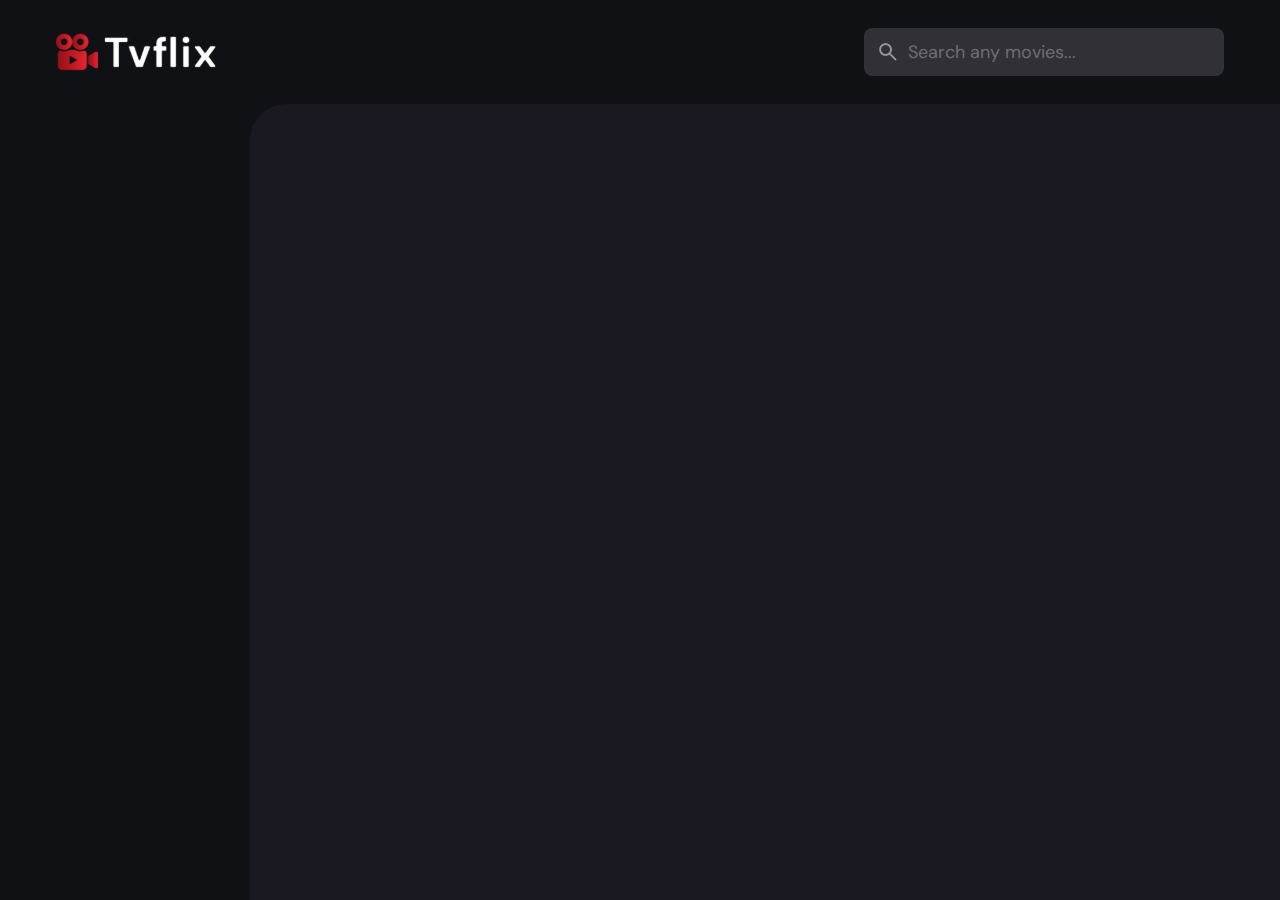
==== detail.html @ aa28fb90 "Upload" ====
<!DOCTYPE html>
<html lang="en">
  <head>
    <meta charset="UTF-8" />
    <meta name="viewport" content="width=device-width, initial-scale=1.0" />

    <!-- Primary meta tags -->
    <meta
      name="description"
      content="Tvflix is a popular movie app made by Naufal Fiqri."
    />

    <!-- favicon -->
    <link rel="shortcut icon" href="./favicon.svg" type="image/svg+xml" />

    <!-- google font link -->
    <link rel="preconnect" href="https://fonts.googleapis.com" />
    <link rel="preconnect" href="https://fonts.gstatic.com" crossorigin />
    <link
      href="https://fonts.googleapis.com/css2?family=DM+Sans:wght@400;700&display=swap"
      rel="stylesheet"
    />

    <!-- custom css link -->
    <link rel="stylesheet" href="./assets/css/style.css" />

    <!-- custom js link -->
    <script src="./assets/js/global.js" defer></script>
    <script src="./assets/js/detail.js" type="module"></script>
  </head>

  <body>
    <!-- #HEADER -->
    <header class="header">
      <a href="./index.html" class="logo">
        <img
          src="./assets/images/logo.svg"
          width="140"
          height="32"
          alt="Tvflix home"
        />
      </a>

      <div class="search-box" search-box>
        <div class="search-wrapper" search-wrapper>
          <input
            type="text"
            name="search"
            aria-label="search movies"
            placeholder="Search any movies..."
            autocomplete="off"
            class="search-field"
            search-field
          />
          <img
            src="./assets/images/search.png"
            width="24"
            height="24"
            alt="search"
            class="leading-icon"
          />
        </div>

        <button class="search-btn" search-toggler>
          <img
            src="./assets/images/close.png"
            width="24"
            height="24"
            alt="close search box"
          />
        </button>
      </div>

      <div class="search-btn" search-toggler menu-close>
        <img
          src="./assets/images/search.png"
          width="24"
          height="24"
          alt="open search box"
        />
      </div>

      <button class="menu-btn" menu-btn menu-toggler>
        <img
          src="./assets/images/menu.png"
          width="24"
          height="24"
          alt="open menu"
          class="menu"
        />
        <img
          src="./assets/images/menu-close.png"
          width="24"
          height="24"
          alt="close menu"
          class="close"
        />
      </button>
    </header>
    <main>
      <!-- #SIDEBAR -->
      <nav class="sidebar" sidebar></nav>
      <div class="overlay" overlay menu-toggler></div>

      <article class="container" page-content></article>
    </main>
  </body>
</html>
---- assets/css/style.css ----
/*-----------------------------------*\
  #CUSTOM PROPERTY
\*-----------------------------------*/

:root {
  /* colours */
  --background: #0f1115;
  --banner-background: #313036;
  --white-alpha-20: #ffffff33;
  --on-background: #e5eeff;
  --on-surface: #eae5ff;
  --on-surface-variant: #6f6f71;
  --primary: #db0028;
  --primary-variant: #d82c4b;
  --rating-color: #fab700;
  --surface: #1a1820;
  --text-color: #959499;
  --white: #ffffff;

  /* gradient colors */
  --banner-overlay: 90deg, rgb(15, 17, 21) 0%, rgba(15, 17, 21, 0.5) 100%;
  --bottom-overlay: 180deg, rgba(26, 24, 32, 0), rgb(26, 24, 32);

  /* TYPOGRAPHY */

  /* font family */
  --ff-dm-sans: "DM Sans", sans-serif;

  /* font size */
  --fs-heading: 4rem;
  --fs-title-lg: 2.6rem;
  --fs-title: 2rem;
  --fs-body: 1.8rem;
  --fs-button: 1.5rem;
  --fs-label: 1.4rem;

  /* font weight */
  --weight-bold: 700;

  /* shadow */
  --shadow-1: 0 1px 4px rgba(0, 0, 0, 0.75);
  --shadow-2: 0 2px 4px rgba(220, 53, 69, 0.3);

  /* border radius */
  --radius-4: 4px;
  --radius-8: 8px;
  --radius-16: 16px;
  --radius-24: 24px;
  --radius-36: 36px;

  /* transition */
  --transition-short: 250ms ease;
  --transition-long: 500ms ease;
}

/*-----------------------------------*\
  #RESET
\*-----------------------------------*/

*,
*::before,
*::after {
  margin: 0;
  padding: 0;
  box-sizing: border-box;
}

li {
  list-style: none;
}

a,
img,
span,
iframe,
button {
  display: block;
}

a {
  color: inherit;
  text-decoration: none;
}

img {
  height: auto;
}

input,
button {
  background: none;
  border: none;
  font: inherit;
  color: inherit;
}

input {
  width: 100%;
}

button {
  text-align: left;
  cursor: pointer;
}

html {
  font-family: var(--ff-dm-sans);
  font-size: 10px;
  scroll-behavior: smooth;
}

body {
  background-color: var(--background);
  color: var(--on-background);
  font-size: var(--fs-body);
  line-height: 1.5;
}

:focus-visible {
  outline-color: var(--primary-variant);
}

::-webkit-scrollbar {
  width: 8px;
  height: 8px;
}

::-webkit-scrollbar-thumb {
  background-color: var(--banner-background);
  border-radius: var(--radius-8);
}

/*-----------------------------------*\
  #REUSED STYLE
\*-----------------------------------*/

.search-wrapper::before,
.load-more::before {
  content: "";
  width: 20px;
  height: 20px;
  border: 3px solid var(--white);
  border-radius: var(--radius-24);
  border-inline-end-color: transparent;
  animation: loading 500ms linear infinite;
  display: none;
}

.search-wrapper::before {
  position: absolute;
  top: 14px;
  right: 12px;
}

.search-wrapper.searching::before {
  display: block;
}

.load-more {
  background-color: var(--primary-variant);
  margin-inline: auto;
  margin-block: 36px 60px;
}

.load-more:is(:hover, :focus-visible) {
  --primary-variant: hsla(350, 67%, 39%, 1);
}

.load-more.loading::before {
  display: block;
}

.favorite-button{
  color: red;
}

@keyframes loading {
  0% {
    transform: rotate(0);
  }
  100% {
    transform: rotate(1turn);
  }
}

.heading,
.title-large,
.title {
  font-weight: var(--weight-bold);
  letter-spacing: 0.5px;
}

.title {
  font-size: var(--fs-title);
}

.heading {
  color: var(--white);
  font-size: var(--fs-heading);
  line-height: 1.2;
}

.title-large {
  font-size: var(--fs-title-lg);
}

.img-cover {
  width: 100%;
  height: 100%;
  object-fit: cover;
}

.meta-list {
  display: flex;
  flex-wrap: wrap;
  justify-content: flex-start;
  align-items: center;
  gap: 12px;
}

.meta-item {
  display: flex;
  align-items: center;
  gap: 4px;
}

.btn {
  color: var(--white);
  font-size: var(--fs-button);
  font-weight: var(--weight-bold);
  max-width: max-content;
  display: flex;
  align-items: center;
  gap: 12px;
  padding-block: 12px;
  padding-inline: 20px 24px;
  border-radius: var(--radius-8);
  transition: var(--transition-short);
}

.card-badge {
  background-color: var(--banner-background);
  color: var(--white);
  font-size: var(--fs-label);
  font-weight: var(--weight-bold);
  padding-inline: 6px;
  border-radius: var(--radius-4);
}

.poster-box {
  background-image: url("../images/poster-bg-icon.png");
  aspect-ratio: 2 / 3;
}

.poster-box,
.video-card {
  background-repeat: no-repeat;
  background-size: 50px;
  background-position: center;
  background-color: var(--banner-background);
  border-radius: var(--radius-16);
  overflow: hidden;
}

.title-wrapper {
  margin-block-end: 24px;
}

.slider-list {
  margin-inline: -20px;
  overflow-x: overlay;
  padding-block-end: 16px;
  margin-block-end: -16px;
}

.slider-list::-webkit-scrollbar-thumb {
  background-color: transparent;
}

.slider-list:is(:hover, :focus-within)::-webkit-scrollbar-thumb {
  background-color: var(--banner-background);
}

.slider-list::-webkit-scrollbar-button {
  width: 20px;
}

.slider-list .slider-inner {
  position: relative;
  display: flex;
  gap: 16px;
}

.slider-list .slider-inner::before,
.slider-list .slider-inner::after {
  content: "";
  min-width: 4px;
}

/* .container::after, */
.search-modal::after {
  content: "";
  position: fixed;
  bottom: 0;
  left: 0;
  width: 100%;
  height: 150px;
  background-image: linear-gradient(var(--bottom-overlay));
  z-index: 1;
  pointer-events: none;
}

/*-----------------------------------*\
  #HEADER
\*-----------------------------------*/

.header {
  position: relative;
  padding-block: 24px;
  padding-inline: 16px;
  display: flex;
  justify-content: space-between;
  align-items: center;
  gap: 8px;
}

.header .logo {
  margin-inline-end: auto;
}

.search-btn,
.menu-btn {
  padding: 12px;
}

.search-btn {
  background-color: var(--banner-background);
  border-radius: var(--radius-8);
}

.search-btn img {
  opacity: 0.5;
  transition: var(--transition-short);
}

.search-btn:is(:hover, :focus-visible) img {
  opacity: 1;
}

.menu-btn.active .menu,
.menu-btn .close {
  display: none;
}

.menu-btn .menu,
.menu-btn.active .close {
  display: block;
}

.search-box {
  position: absolute;
  top: 0;
  left: 0;
  width: 100%;
  height: 100%;
  background-color: var(--background);
  padding: 24px 16px;
  align-items: center;
  gap: 8px;
  z-index: 1;
  display: none;
}

.search-box.active {
  display: flex;
}

.search-wrapper {
  position: relative;
  flex-grow: 1;
}

.search-field {
  background-color: var(--banner-background);
  height: 48px;
  line-height: 48px;
  padding-inline: 44px 16px;
  outline: none;
  border-radius: var(--radius-8);
  transition: var(--transition-short);
}

.search-field::placeholder {
  color: var(--on-surface-variant);
}

.search-field:hover {
  box-shadow: 0 0 0 2px var(--on-surface-variant);
}

.search-field:focus {
  box-shadow: 0 0 0 2px var(--on-surface);
  padding-inline-start: 16px;
}

.search-wrapper .leading-icon {
  position: absolute;
  top: 50%;
  transform: translateY(-50%);
  left: 12px;
  opacity: 0.5;
  transition: var(--transition-short);
}

.search-wrapper:focus-within .leading-icon {
  opacity: 0;
}

.separator {
  width: 4px;
  height: 4px;
  background-color: var(--white-alpha-20);
  border-radius: var(--radius-8);
}

.video-card {
  background-image: url("../images/video-bg-icon.png");
  aspect-ratio: 16 / 9;
  flex-shrink: 0;
  max-width: 500px;
  width: calc(100% - 40px);
}

/*-----------------------------------*\
  #SIDEBAR
\*-----------------------------------*/

.sidebar {
  position: absolute;
  background-color: var(--background);
  top: 96px;
  bottom: 0;
  left: -340px;
  max-width: 340px;
  width: 100%;
  border-block-start: 1px solid var(--banner-background);
  overflow-y: overlay;
  z-index: 4;
  visibility: hidden;
  transition: var(--transition-long);
}

.sidebar.active {
  transform: translateX(340px);
  visibility: visible;
}

.sidebar-inner {
  display: grid;
  gap: 20px;
  padding-block: 36px;
}

.sidebar::-webkit-scrollbar-thumb {
  background-color: transparent;
}

.sidebar:is(:hover, :focus-within)::-webkit-scrollbar-thumb {
  background-color: var(--banner-background);
}

.sidebar::-webkit-scrollbar-button {
  height: 16px;
}

.sidebar-list,
.sidebar-footer {
  padding-inline: 36px;
}

.sidebar-link {
  color: var(--on-surface-variant);
  transition: var(--transition-short);
}

.sidebar-link:is(:hover, :focus-visible) {
  color: var(--on-background);
}

.sidebar-list {
  display: grid;
  gap: 8px;
}

.sidebar-list .title {
  margin-block-end: 8px;
}

.sidebar-footer {
  border-block-start: 1px solid var(--banner-background);
  padding-block-start: 28px;
  margin-block-start: 16px;
}

.copyright {
  color: var(--on-surface-variant);
  margin-block-end: 20px;
}

.copyright a {
  display: inline-block;
}

.overlay {
  position: fixed;
  top: 96px;
  left: 0;
  bottom: 0;
  width: 100%;
  background: var(--background);
  opacity: 0;
  pointer-events: none;
  transition: var(--transition-short);
  z-index: 3;
}

.overlay.active {
  opacity: 0.5;
  pointer-events: all;
}

/*-----------------------------------*\
  #HOMEPAGE
\*-----------------------------------*/

.container {
  position: relative;
  background-color: var(--surface);
  color: var(--on-surface);
  padding: 24px 20px 48px;
  height: calc(100vh - 96px);
  overflow-y: overlay;
  z-index: 1;
}

/* BANNER */

.banner {
  position: relative;
  height: 700px;
  border-radius: var(--radius-24);
  overflow: hidden;
}

.banner-slider .slider-item {
  position: absolute;
  top: 0;
  left: 120%;
  width: 100%;
  height: 100%;
  background-color: var(--banner-background);
  opacity: 0;
  visibility: hidden;
  transition: opacity var(--transition-long);
}

.banner-slider .slider-item::before {
  content: "";
  position: absolute;
  inset: 0;
  background-image: linear-gradient(var(--banner-overlay));
}

.banner-slider .active {
  left: 0;
  opacity: 1;
  visibility: visible;
}

.banner-content {
  position: absolute;
  left: 24px;
  right: 24px;
  bottom: 206px;
  z-index: 1;
  color: var(--text-color);
}

.banner :is(.heading, .banner-text) {
  display: -webkit-box;
  -webkit-box-orient: vertical;
  overflow: hidden;
}

.banner .heading {
  -webkit-line-clamp: 3;
  margin-block-end: 16px;
}

.banner .genre {
  margin-block: 12px;
}

.banner-text {
  -webkit-line-clamp: 2;
  margin-block-end: 24px;
}

.banner .btn {
  background-color: var(--primary);
}

.banner .btn:is(:hover, :focus-visible) {
  box-shadow: var(--shadow-2);
}

.slider-control {
  position: absolute;
  bottom: 20px;
  left: 20px;
  right: 0;
  border-radius: var(--radius-16) 0 0 var(--radius-16);
  user-select: none;
  padding: 4px 0 4px 4px;
  overflow-x: auto;
}

.slider-control::-webkit-scrollbar {
  display: none;
}

.control-inner {
  display: flex;
  gap: 12px;
}

.control-inner::after {
  content: "";
  min-width: 12px;
}

.slider-control .slider-item {
  width: 100px;
  border-radius: var(--radius-8);
  flex-shrink: 0;
  filter: brightness(0.4);
}

.slider-control .active {
  filter: brightness(1);
  box-shadow: var(--shadow-1);
}

/* MOVIE LIST */
.movie-list {
  padding-block-start: 32px;
}

.movie-card {
  position: relative;
  width: 200px;
}

.movie-card .card-banner {
  width: 200px;
}

.movie-card .title {
  width: 100%;
  white-space: nowrap;
  text-overflow: ellipsis;
  overflow: hidden;
  margin-block: 8px 4px;
}

.movie-card .meta-list {
  justify-content: space-between;
}

.movie-card .card-btn {
  position: absolute;
  inset: 0;
}

/*-----------------------------------*\
  #DETAIL PAGE
\*-----------------------------------*/

.backdrop-image {
  position: absolute;
  top: 0;
  left: 0;
  width: 100%;
  height: 600px;
  background-repeat: no-repeat;
  background-size: cover;
  background-position: center;
  z-index: -1;
}

.backdrop-image::after {
  content: "";
  position: absolute;
  inset: 0;
  background-image: linear-gradient(
    0deg,
    hsla(250, 13%, 11%, 1),
    hsla(250, 13%, 11%, 0.9)
  );
}

.movie-detail .movie-poster {
  max-width: 300px;
  width: 100%;
}

.movie-detail .heading {
  margin-block: 24px 12px;
}

.movie-detail :is(.meta-list, .genre) {
  color: var(--text-color);
}

.movie-detail .genre {
  margin-block: 12px 16px;
}

.detail-list {
  margin-block: 24px 32px;
}

.movie-detail .list-item {
  display: flex;
  align-items: flex-start;
  gap: 8px;
  margin-block-end: 12px;
}

.movie-detail .list-name {
  color: var(--text-color);
  min-width: 112px;
}

/*-----------------------------------*\
  #MOVIE LIST PAGE
\*-----------------------------------*/

.genre-list .title-wrapper {
  margin-block-end: 56px;
}

.grid-list {
  display: grid;
  grid-template-columns: repeat(auto-fill, minmax(200px, 1fr));
  column-gap: 16px;
  row-gap: 20px;
}

:is(.genre-list, .search-modal) :is(.movie-card, .card-banner) {
  width: 100%;
}

/*-----------------------------------*\
  #SEARCH MODAL
\*-----------------------------------*/

.search-modal {
  position: fixed;
  top: 96px;
  left: 0;
  bottom: 0;
  width: 100%;
  background-color: var(--surface);
  padding: 50px 24px;
  overflow-y: overlay;
  z-index: 4;
  display: none;
}

.search-modal.active {
  display: block;
}

.search-modal .label {
  color: var(--primary-variant);
  font-weight: var(--weight-bold);
  margin-block-end: 8px;
}

/*-----------------------------------*\
  #HEADER
\*-----------------------------------*/

/* screen larger than 575px */
@media (min-width: 575px) {
  /* HOME PAGE */
  .banner-content {
    right: auto;
    max-width: 500px;
  }

  .slider-control {
    left: calc(100% - 400px);
  }

  /* DETAIL PAGE */
  .detail-content {
    max-width: 750px;
  }
}

/* screen larger than 768px */
@media (min-width: 768px) {
  /* CUSTOM PROPERTY */
  :root {
    /* gradient color */
    --banner-overlay: 90deg, hsl(220, 17%, 7%) 0%, hsla(220, 17%, 7%, 0) 100%;

    /* font size */
    --fs-heading: 5.4rem;
  }
  /* HOME PAGE */
  .container {
    padding-inline: 24px;
  }

  .slider-list {
    margin-inline: -24px;
  }

  .search-btn {
    display: none;
  }

  .search-box {
    all: unset;
    display: block;
    width: 360px;
  }

  .banner {
    height: 500px;
  }

  .banner-content {
    bottom: 50%;
    transform: translateY(50%);
    left: 50px;
  }

  /* MOVIE DETAIL PAGE */
  .movie-detail {
    display: flex;
    align-items: flex-start;
    gap: 40px;
  }

  .movie-detail .detail-box {
    flex-grow: 1;
  }

  .movie-detail .movie-poster {
    flex-shrink: 0;
    position: sticky;
    top: 0;
  }

  .movie-detail .slider-list {
    margin-inline-start: 0;
    border-radius: var(--radius-16) 0 0 var(--radius-16);
  }

  .movie-detail .slider-inner::before {
    display: none;
  }
}

/* screen larger than 1200px */
@media (min-width: 1200px) {
  /* HOME PAGE */
  .header {
    padding: 28px 56px;
  }

  .logo img {
    width: 160px;
  }

  .menu-btn,
  .overlay {
    display: none;
  }

  main {
    display: grid;
    grid-template-columns: 250px 1fr;
  }

  .sidebar {
    position: static;
    visibility: visible;
    border-block-start: 0;
    height: calc(100vh - 104px);
  }

  .sidebar.active {
    transform: none;
  }

  .sidebar-list,
  .sidebar-footer {
    padding-inline: 56px;
  }

  .container {
    height: calc(100vh - 104px);
    border-top-left-radius: var(--radius-36);
  }

  .banner-content {
    left: 100px;
  }

  .search-modal {
    top: 104px;
    padding: 60px;
  }

  /* MOVIE DETAIL PAGE */
  .backdrop-image {
    border-top-left-radius: var(--radius-36);
  }
}
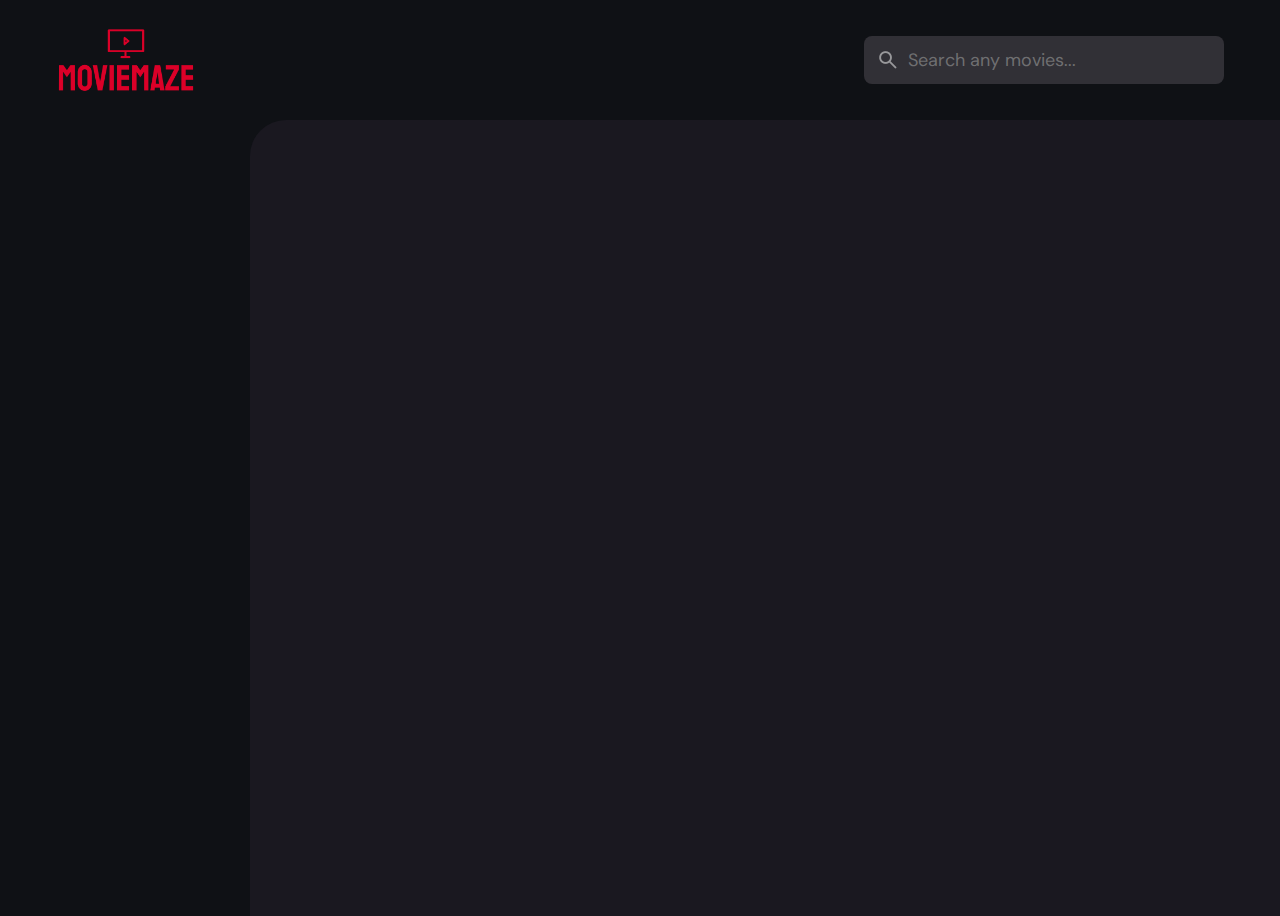
==== commit 46244464: "Update" ====
--- a/detail.html
+++ b/detail.html
@@ -34,7 +34,7 @@
     <header class="header">
       <a href="./index.html" class="logo">
         <img
-          src="./assets/images/logo.svg"
+          src="./assets/images/moviemaze-high-resolution-logo-transparent.png"
           width="140"
           height="32"
           alt="Tvflix home"
--- a/assets/css/style.css
+++ b/assets/css/style.css
@@ -53,6 +53,28 @@
   --transition-long: 500ms ease;
 }
 
+.favorite[favotite="true"]{
+  color: #db0028;
+}
+
+.details-button {
+  border: none;
+  background-color: #db0028;
+  border-radius: 10px;
+  padding: 0 10px;
+  width: fit-content;
+}
+
+.flex_container {
+  display: flex;
+  justify-content: space-between;
+  align-items: center;
+}
+
+.flex_container * {
+  display: block;
+}
+
 /*-----------------------------------*\
   #RESET
 \*-----------------------------------*/
@@ -134,8 +156,7 @@
   #REUSED STYLE
 \*-----------------------------------*/
 
-.search-wrapper::before,
-.load-more::before {
+.search-wrapper::before {
   content: "";
   width: 20px;
   height: 20px;
@@ -156,32 +177,7 @@
   display: block;
 }
 
-.load-more {
-  background-color: var(--primary-variant);
-  margin-inline: auto;
-  margin-block: 36px 60px;
-}
-
-.load-more:is(:hover, :focus-visible) {
-  --primary-variant: hsla(350, 67%, 39%, 1);
-}
-
-.load-more.loading::before {
-  display: block;
-}
-
-.favorite-button{
-  color: red;
-}
-
-@keyframes loading {
-  0% {
-    transform: rotate(0);
-  }
-  100% {
-    transform: rotate(1turn);
-  }
-}
+
 
 .heading,
 .title-large,
@@ -884,7 +880,7 @@
   }
 
   .logo img {
-    width: 160px;
+   height: 100%;
   }
 
   .menu-btn,
@@ -932,3 +928,8 @@
     border-top-left-radius: var(--radius-36);
   }
 }
+
+.pagination{
+  display: flex;
+  margin-top: 10px;
+}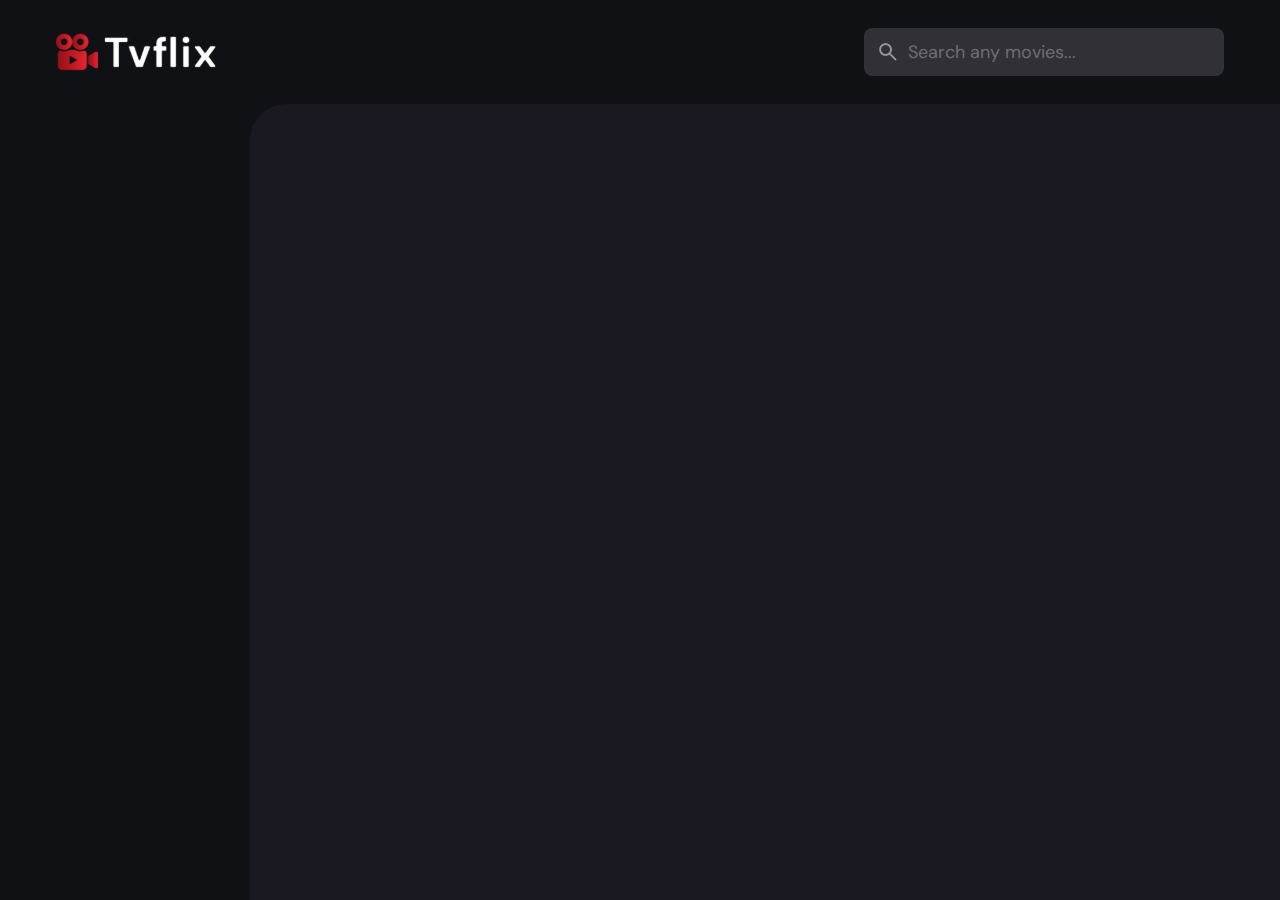
==== commit b0e7199f: "initial commit" ====
--- a/detail.html
+++ b/detail.html
@@ -24,9 +24,7 @@
     <!-- custom css link -->
     <link rel="stylesheet" href="./assets/css/style.css" />
 
-    <!-- custom js link -->
-    <script src="./assets/js/global.js" defer></script>
-    <script src="./assets/js/detail.js" type="module"></script>
+  
   </head>
 
   <body>
@@ -34,7 +32,7 @@
     <header class="header">
       <a href="./index.html" class="logo">
         <img
-          src="./assets/images/moviemaze-high-resolution-logo-transparent.png"
+          src="./assets/images/logo.svg"
           width="140"
           height="32"
           alt="Tvflix home"
@@ -99,10 +97,12 @@
     </header>
     <main>
       <!-- #SIDEBAR -->
-      <nav class="sidebar" sidebar></nav>
-      <div class="overlay" overlay menu-toggler></div>
+      <nav class="sidebar" id="sidebar"></nav>
+      <div class="overlay" id="overlay" menu-toggler></div>
 
-      <article class="container" page-content></article>
+      <article class="container" id="container"></article>
     </main>
+    <script src="./assets/js/global.js" defer></script>
+    <script src="./assets/js/detail.js" type="module"></script>
   </body>
 </html>
--- a/assets/css/style.css
+++ b/assets/css/style.css
@@ -18,7 +18,6 @@
   --white: #ffffff;
 
   /* gradient colors */
-  --banner-overlay: 90deg, rgb(15, 17, 21) 0%, rgba(15, 17, 21, 0.5) 100%;
   --bottom-overlay: 180deg, rgba(26, 24, 32, 0), rgb(26, 24, 32);
 
   /* TYPOGRAPHY */
@@ -51,28 +50,6 @@
   /* transition */
   --transition-short: 250ms ease;
   --transition-long: 500ms ease;
-}
-
-.favorite[favotite="true"]{
-  color: #db0028;
-}
-
-.details-button {
-  border: none;
-  background-color: #db0028;
-  border-radius: 10px;
-  padding: 0 10px;
-  width: fit-content;
-}
-
-.flex_container {
-  display: flex;
-  justify-content: space-between;
-  align-items: center;
-}
-
-.flex_container * {
-  display: block;
 }
 
 /*-----------------------------------*\
@@ -539,110 +516,14 @@
   z-index: 1;
 }
 
-/* BANNER */
-
-.banner {
-  position: relative;
-  height: 700px;
-  border-radius: var(--radius-24);
-  overflow: hidden;
-}
-
-.banner-slider .slider-item {
-  position: absolute;
-  top: 0;
-  left: 120%;
-  width: 100%;
-  height: 100%;
-  background-color: var(--banner-background);
-  opacity: 0;
-  visibility: hidden;
-  transition: opacity var(--transition-long);
-}
-
-.banner-slider .slider-item::before {
-  content: "";
-  position: absolute;
-  inset: 0;
-  background-image: linear-gradient(var(--banner-overlay));
-}
-
-.banner-slider .active {
-  left: 0;
-  opacity: 1;
-  visibility: visible;
-}
-
-.banner-content {
-  position: absolute;
-  left: 24px;
-  right: 24px;
-  bottom: 206px;
-  z-index: 1;
-  color: var(--text-color);
-}
-
-.banner :is(.heading, .banner-text) {
-  display: -webkit-box;
-  -webkit-box-orient: vertical;
-  overflow: hidden;
-}
-
-.banner .heading {
-  -webkit-line-clamp: 3;
-  margin-block-end: 16px;
-}
-
-.banner .genre {
-  margin-block: 12px;
-}
-
-.banner-text {
-  -webkit-line-clamp: 2;
-  margin-block-end: 24px;
-}
-
-.banner .btn {
-  background-color: var(--primary);
-}
-
-.banner .btn:is(:hover, :focus-visible) {
-  box-shadow: var(--shadow-2);
-}
-
-.slider-control {
-  position: absolute;
-  bottom: 20px;
-  left: 20px;
-  right: 0;
-  border-radius: var(--radius-16) 0 0 var(--radius-16);
-  user-select: none;
-  padding: 4px 0 4px 4px;
-  overflow-x: auto;
-}
-
-.slider-control::-webkit-scrollbar {
-  display: none;
-}
-
-.control-inner {
-  display: flex;
-  gap: 12px;
-}
-
-.control-inner::after {
-  content: "";
-  min-width: 12px;
-}
-
-.slider-control .slider-item {
+  .slider-item {
   width: 100px;
   border-radius: var(--radius-8);
   flex-shrink: 0;
   filter: brightness(0.4);
 }
 
-.slider-control .active {
+/* .slider-control*/ .active { 
   filter: brightness(1);
   box-shadow: var(--shadow-1);
 }
@@ -804,6 +685,7 @@
   .detail-content {
     max-width: 750px;
   }
+
 }
 
 /* screen larger than 768px */
@@ -828,7 +710,9 @@
   .search-btn {
     display: none;
   }
-
+  /* .carousel-inner{
+    height: 100px;
+  } */
   .search-box {
     all: unset;
     display: block;
@@ -880,7 +764,7 @@
   }
 
   .logo img {
-   height: 100%;
+    width: 160px;
   }
 
   .menu-btn,
@@ -927,9 +811,16 @@
   .backdrop-image {
     border-top-left-radius: var(--radius-36);
   }
+
+  .carousel-inner{
+    height: 500px;
+  }
 }
 
 .pagination{
   display: flex;
   margin-top: 10px;
+}
+.carousel-item img{
+  filter:brightness(0.5);
 }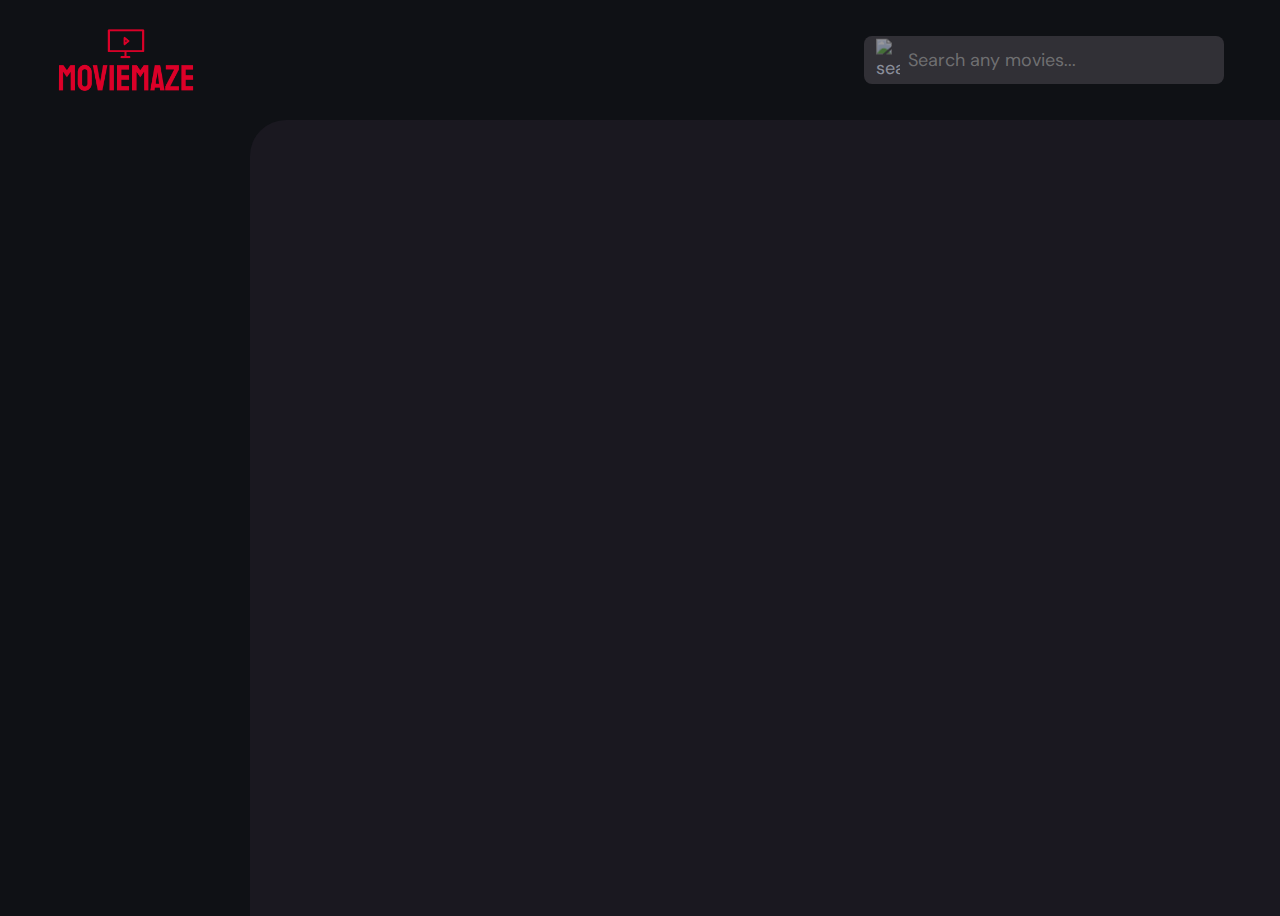
==== commit 632b67de: "Merge branch 'main' into Naser" ====
--- a/detail.html
+++ b/detail.html
@@ -24,7 +24,6 @@
     <!-- custom css link -->
     <link rel="stylesheet" href="./assets/css/style.css" />
 
-  
   </head>
 
   <body>
@@ -32,7 +31,11 @@
     <header class="header">
       <a href="./index.html" class="logo">
         <img
+
+          src="./assets/images/moviemaze-high-resolution-logo-transparent.png"
+
           src="./assets/images/logo.svg"
+
           width="140"
           height="32"
           alt="Tvflix home"
@@ -97,6 +100,7 @@
     </header>
     <main>
       <!-- #SIDEBAR -->
+
       <nav class="sidebar" id="sidebar"></nav>
       <div class="overlay" id="overlay" menu-toggler></div>
 
@@ -104,5 +108,6 @@
     </main>
     <script src="./assets/js/global.js" defer></script>
     <script src="./assets/js/detail.js" type="module"></script>
+
   </body>
 </html>
--- a/assets/css/style.css
+++ b/assets/css/style.css
@@ -52,6 +52,31 @@
   --transition-long: 500ms ease;
 }
 
+
+.favorite[favotite="true"]{
+  color: #db0028;
+}
+
+.details-button {
+  border: none;
+  background-color: #db0028;
+  border-radius: 10px;
+  padding: 0 10px;
+  width: fit-content;
+}
+
+.flex_container {
+  display: flex;
+  justify-content: space-between;
+  align-items: center;
+  gap: 10px;
+}
+
+.flex_container * {
+  display: block;
+}
+
+
 /*-----------------------------------*\
   #RESET
 \*-----------------------------------*/
@@ -517,13 +542,16 @@
 }
 
   .slider-item {
+
   width: 100px;
   border-radius: var(--radius-8);
   flex-shrink: 0;
   filter: brightness(0.4);
 }
 
+
 /* .slider-control*/ .active { 
+
   filter: brightness(1);
   box-shadow: var(--shadow-1);
 }
@@ -685,7 +713,6 @@
   .detail-content {
     max-width: 750px;
   }
-
 }
 
 /* screen larger than 768px */
@@ -710,6 +737,7 @@
   .search-btn {
     display: none;
   }
+
   /* .carousel-inner{
     height: 100px;
   } */
@@ -764,7 +792,8 @@
   }
 
   .logo img {
-    width: 160px;
+   height: 100%;
+
   }
 
   .menu-btn,
@@ -812,15 +841,14 @@
     border-top-left-radius: var(--radius-36);
   }
 
-  .carousel-inner{
-    height: 500px;
-  }
 }
 
 .pagination{
   display: flex;
   margin-top: 10px;
 }
+
 .carousel-item img{
   filter:brightness(0.5);
+
 }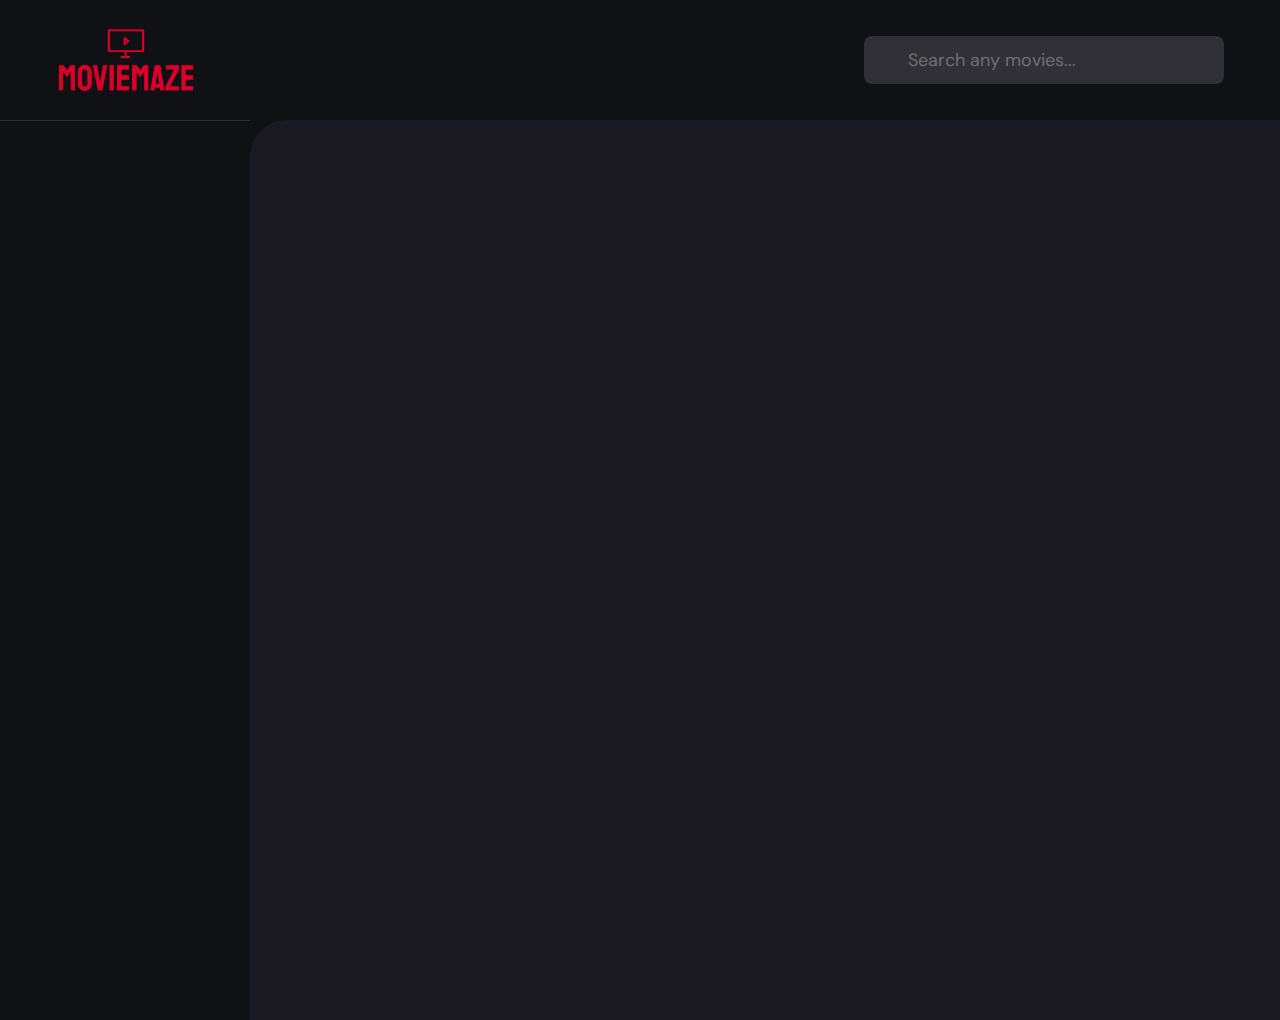
==== commit b8fc2da4: "adding contact us and about us and fix some bugs" ====
--- a/detail.html
+++ b/detail.html
@@ -7,11 +7,10 @@
     <!-- Primary meta tags -->
     <meta
       name="description"
-      content="Tvflix is a popular movie app made by Naufal Fiqri."
+      content="MovieMaze is a popular movie app made by Naufal Fiqri."
     />
 
-    <!-- favicon -->
-    <link rel="shortcut icon" href="./favicon.svg" type="image/svg+xml" />
+    <link rel="icon" href="./assets/images/moviemaze-high-resolution-logo-transparent.png" type="image/svg+xml" />
 
     <!-- google font link -->
     <link rel="preconnect" href="https://fonts.googleapis.com" />
@@ -20,6 +19,7 @@
       href="https://fonts.googleapis.com/css2?family=DM+Sans:wght@400;700&display=swap"
       rel="stylesheet"
     />
+    <title>Details</title>
 
     <!-- custom css link -->
     <link rel="stylesheet" href="./assets/css/style.css" />
@@ -29,21 +29,19 @@
   <body>
     <!-- #HEADER -->
     <header class="header">
-      <a href="./index.html" class="logo">
+      <a href="./home.html" class="logo">
         <img
 
           src="./assets/images/moviemaze-high-resolution-logo-transparent.png"
 
-          src="./assets/images/logo.svg"
-
           width="140"
           height="32"
-          alt="Tvflix home"
+          alt="MovieMaze home"
         />
       </a>
 
-      <div class="search-box" search-box>
-        <div class="search-wrapper" search-wrapper>
+      <div class="search-box">
+        <div class="search-wrapper">
           <input
             type="text"
             name="search"
@@ -51,18 +49,19 @@
             placeholder="Search any movies..."
             autocomplete="off"
             class="search-field"
-            search-field
           />
-          <img
-            src="./assets/images/search.png"
-            width="24"
-            height="24"
-            alt="search"
-            class="leading-icon"
-          />
+          <div class="loading-spinner">
+            <img
+              src="./assets/images/search.png"
+              width="24"
+              height="24"
+              alt="search"
+              class="leading-icon"
+            />
+          </div>
         </div>
-
-        <button class="search-btn" search-toggler>
+    
+        <button class="search-btn">
           <img
             src="./assets/images/close.png"
             width="24"
@@ -71,8 +70,8 @@
           />
         </button>
       </div>
-
-      <div class="search-btn" search-toggler menu-close>
+    
+      <div class="search-toggle search-btn">
         <img
           src="./assets/images/search.png"
           width="24"
@@ -80,8 +79,8 @@
           alt="open search box"
         />
       </div>
-
-      <button class="menu-btn" menu-btn menu-toggler>
+    
+      <button class="menu-btn menu-toggle">
         <img
           src="./assets/images/menu.png"
           width="24"
@@ -104,7 +103,7 @@
       <nav class="sidebar" id="sidebar"></nav>
       <div class="overlay" id="overlay" menu-toggler></div>
 
-      <article class="container" id="container"></article>
+      <section class="container" id="container"></section>
     </main>
     <script src="./assets/js/global.js" defer></script>
     <script src="./assets/js/detail.js" type="module"></script>
--- a/assets/css/style.css
+++ b/assets/css/style.css
@@ -1,7 +1,11 @@
 /*-----------------------------------*\
   #CUSTOM PROPERTY
 \*-----------------------------------*/
-
+*{
+  margin: 0;
+  padding: 0;
+  box-sizing: border-box;
+}
 :root {
   /* colours */
   --background: #0f1115;
@@ -81,14 +85,6 @@
   #RESET
 \*-----------------------------------*/
 
-*,
-*::before,
-*::after {
-  margin: 0;
-  padding: 0;
-  box-sizing: border-box;
-}
-
 li {
   list-style: none;
 }
@@ -158,27 +154,27 @@
   #REUSED STYLE
 \*-----------------------------------*/
 
-.search-wrapper::before {
-  content: "";
+.search-wrapper {
+  position: relative;
+}
+
+.loading-spinner {
   width: 20px;
   height: 20px;
   border: 3px solid var(--white);
   border-radius: var(--radius-24);
   border-inline-end-color: transparent;
   animation: loading 500ms linear infinite;
-  display: none;
-}
-
-.search-wrapper::before {
   position: absolute;
   top: 14px;
   right: 12px;
-}
-
-.search-wrapper.searching::before {
+  display: none;
+}
+
+/* Show the spinner when searching */
+.search-wrapper.searching .loading-spinner {
   display: block;
 }
-
 
 
 .heading,
@@ -261,14 +257,14 @@
 }
 
 .title-wrapper {
-  margin-block-end: 24px;
+  margin-bottom: 24px;
 }
 
 .slider-list {
   margin-inline: -20px;
-  overflow-x: overlay;
-  padding-block-end: 16px;
-  margin-block-end: -16px;
+  overflow-x: scroll;
+  padding-bottom: 16px;
+  margin-bottom: -16px;
 }
 
 .slider-list::-webkit-scrollbar-thumb {
@@ -284,29 +280,12 @@
 }
 
 .slider-list .slider-inner {
-  position: relative;
   display: flex;
   gap: 16px;
-}
-
-.slider-list .slider-inner::before,
-.slider-list .slider-inner::after {
-  content: "";
-  min-width: 4px;
-}
-
-/* .container::after, */
-.search-modal::after {
-  content: "";
-  position: fixed;
-  bottom: 0;
-  left: 0;
-  width: 100%;
-  height: 150px;
-  background-image: linear-gradient(var(--bottom-overlay));
-  z-index: 1;
-  pointer-events: none;
-}
+  margin-left: 15px;
+}
+
+
 
 /*-----------------------------------*\
   #HEADER
@@ -375,6 +354,7 @@
 
 .search-wrapper {
   position: relative;
+  display: flex;
   flex-grow: 1;
 }
 
@@ -432,25 +412,24 @@
 /*-----------------------------------*\
   #SIDEBAR
 \*-----------------------------------*/
-
-.sidebar {
-  position: absolute;
-  background-color: var(--background);
-  top: 96px;
-  bottom: 0;
-  left: -340px;
-  max-width: 340px;
-  width: 100%;
-  border-block-start: 1px solid var(--banner-background);
-  overflow-y: overlay;
-  z-index: 4;
-  visibility: hidden;
-  transition: var(--transition-long);
+.sidebar{
+position: absolute;
+background-color: var(--background);
+top: 96px;
+bottom: 0;
+left: -340px;
+max-width: 340px;
+width: 100%;
+border-block-start: 1px solid var(--banner-background);
+overflow-y: overlay;
+z-index: 4;
+visibility: hidden;
+transition: var(--transition-long);
 }
 
 .sidebar.active {
-  transform: translateX(340px);
-  visibility: visible;
+transform: translateX(340px);
+visibility: visible;
 }
 
 .sidebar-inner {
@@ -471,8 +450,7 @@
   height: 16px;
 }
 
-.sidebar-list,
-.sidebar-footer {
+.sidebar-list{
   padding-inline: 36px;
 }
 
@@ -500,18 +478,9 @@
   margin-block-start: 16px;
 }
 
-.copyright {
-  color: var(--on-surface-variant);
-  margin-block-end: 20px;
-}
-
-.copyright a {
-  display: inline-block;
-}
-
 .overlay {
   position: fixed;
-  top: 96px;
+  top: 0;
   left: 0;
   bottom: 0;
   width: 100%;
@@ -524,7 +493,7 @@
 
 .overlay.active {
   opacity: 0.5;
-  pointer-events: all;
+  
 }
 
 /*-----------------------------------*\
@@ -536,37 +505,20 @@
   background-color: var(--surface);
   color: var(--on-surface);
   padding: 24px 20px 48px;
-  height: calc(100vh - 96px);
-  overflow-y: overlay;
+  overflow-y:scroll;
   z-index: 1;
-}
-
-  .slider-item {
-
-  width: 100px;
-  border-radius: var(--radius-8);
-  flex-shrink: 0;
-  filter: brightness(0.4);
-}
-
-
-/* .slider-control*/ .active { 
-
-  filter: brightness(1);
-  box-shadow: var(--shadow-1);
 }
 
 /* MOVIE LIST */
 .movie-list {
-  padding-block-start: 32px;
+  padding-top: 32px;
 }
 
 .movie-card {
-  position: relative;
   width: 200px;
 }
 
-.movie-card .card-banner {
+.movie-card .poster-box {
   width: 200px;
 }
 
@@ -575,16 +527,12 @@
   white-space: nowrap;
   text-overflow: ellipsis;
   overflow: hidden;
-  margin-block: 8px 4px;
+  margin: 8px 4px;
 }
 
 .movie-card .meta-list {
+  display: flex;
   justify-content: space-between;
-}
-
-.movie-card .card-btn {
-  position: absolute;
-  inset: 0;
 }
 
 /*-----------------------------------*\
@@ -600,18 +548,8 @@
   background-repeat: no-repeat;
   background-size: cover;
   background-position: center;
-  z-index: -1;
-}
-
-.backdrop-image::after {
-  content: "";
-  position: absolute;
-  inset: 0;
-  background-image: linear-gradient(
-    0deg,
-    hsla(250, 13%, 11%, 1),
-    hsla(250, 13%, 11%, 0.9)
-  );
+  z-index: -5;
+  filter: opacity(0.1);
 }
 
 .movie-detail .movie-poster {
@@ -620,7 +558,7 @@
 }
 
 .movie-detail .heading {
-  margin-block: 24px 12px;
+  margin: 24px 12px;
 }
 
 .movie-detail :is(.meta-list, .genre) {
@@ -628,18 +566,18 @@
 }
 
 .movie-detail .genre {
-  margin-block: 12px 16px;
+  margin: 12px 16px;
 }
 
 .detail-list {
-  margin-block: 24px 32px;
+  margin: 24px 32px;
 }
 
 .movie-detail .list-item {
   display: flex;
   align-items: flex-start;
   gap: 8px;
-  margin-block-end: 12px;
+  margin-bottom: 12px;
 }
 
 .movie-detail .list-name {
@@ -652,7 +590,7 @@
 \*-----------------------------------*/
 
 .genre-list .title-wrapper {
-  margin-block-end: 56px;
+  margin-bottom: 56px;
 }
 
 .grid-list {
@@ -662,52 +600,40 @@
   row-gap: 20px;
 }
 
-:is(.genre-list, .search-modal) :is(.movie-card, .card-banner) {
-  width: 100%;
-}
-
-/*-----------------------------------*\
-  #SEARCH MODAL
-\*-----------------------------------*/
-
-.search-modal {
+
+/*-----------------------------------*\
+  #SEARCH Section
+\*-----------------------------------*/
+
+.search-result {
   position: fixed;
-  top: 96px;
+  top: 0;
   left: 0;
   bottom: 0;
   width: 100%;
   background-color: var(--surface);
   padding: 50px 24px;
-  overflow-y: overlay;
-  z-index: 4;
+  overflow-y:scroll;
+  z-index: 400;
   display: none;
 }
 
-.search-modal.active {
+.search-result.active {
   display: block;
 }
 
-.search-modal .label {
+.search-result .label {
   color: var(--primary-variant);
   font-weight: var(--weight-bold);
-  margin-block-end: 8px;
+  margin-bottom: 8px;
 }
 
 /*-----------------------------------*\
   #HEADER
 \*-----------------------------------*/
 
-/* screen larger than 575px */
+
 @media (min-width: 575px) {
-  /* HOME PAGE */
-  .banner-content {
-    right: auto;
-    max-width: 500px;
-  }
-
-  .slider-control {
-    left: calc(100% - 400px);
-  }
 
   /* DETAIL PAGE */
   .detail-content {
@@ -715,12 +641,8 @@
   }
 }
 
-/* screen larger than 768px */
 @media (min-width: 768px) {
-  /* CUSTOM PROPERTY */
   :root {
-    /* gradient color */
-    --banner-overlay: 90deg, hsl(220, 17%, 7%) 0%, hsla(220, 17%, 7%, 0) 100%;
 
     /* font size */
     --fs-heading: 5.4rem;
@@ -738,26 +660,13 @@
     display: none;
   }
 
-  /* .carousel-inner{
-    height: 100px;
-  } */
   .search-box {
     all: unset;
     display: block;
     width: 360px;
   }
 
-  .banner {
-    height: 500px;
-  }
-
-  .banner-content {
-    bottom: 50%;
-    transform: translateY(50%);
-    left: 50px;
-  }
-
-  /* MOVIE DETAIL PAGE */
+
   .movie-detail {
     display: flex;
     align-items: flex-start;
@@ -779,12 +688,9 @@
     border-radius: var(--radius-16) 0 0 var(--radius-16);
   }
 
-  .movie-detail .slider-inner::before {
-    display: none;
-  }
-}
-
-/* screen larger than 1200px */
+
+}
+
 @media (min-width: 1200px) {
   /* HOME PAGE */
   .header {
@@ -809,30 +715,25 @@
   .sidebar {
     position: static;
     visibility: visible;
-    border-block-start: 0;
-    height: calc(100vh - 104px);
+    height: 100vh;
   }
 
   .sidebar.active {
     transform: none;
   }
 
-  .sidebar-list,
-  .sidebar-footer {
+  .sidebar-list {
     padding-inline: 56px;
   }
 
   .container {
-    height: calc(100vh - 104px);
+    height: 100vh;
     border-top-left-radius: var(--radius-36);
   }
 
-  .banner-content {
-    left: 100px;
-  }
-
-  .search-modal {
-    top: 104px;
+
+  .search-result {
+    top: 105px;
     padding: 60px;
   }
 
@@ -847,8 +748,9 @@
   display: flex;
   margin-top: 10px;
 }
-
+.carousel{
+  width: 100%;
+}
 .carousel-item img{
   filter:brightness(0.5);
-
-}+}
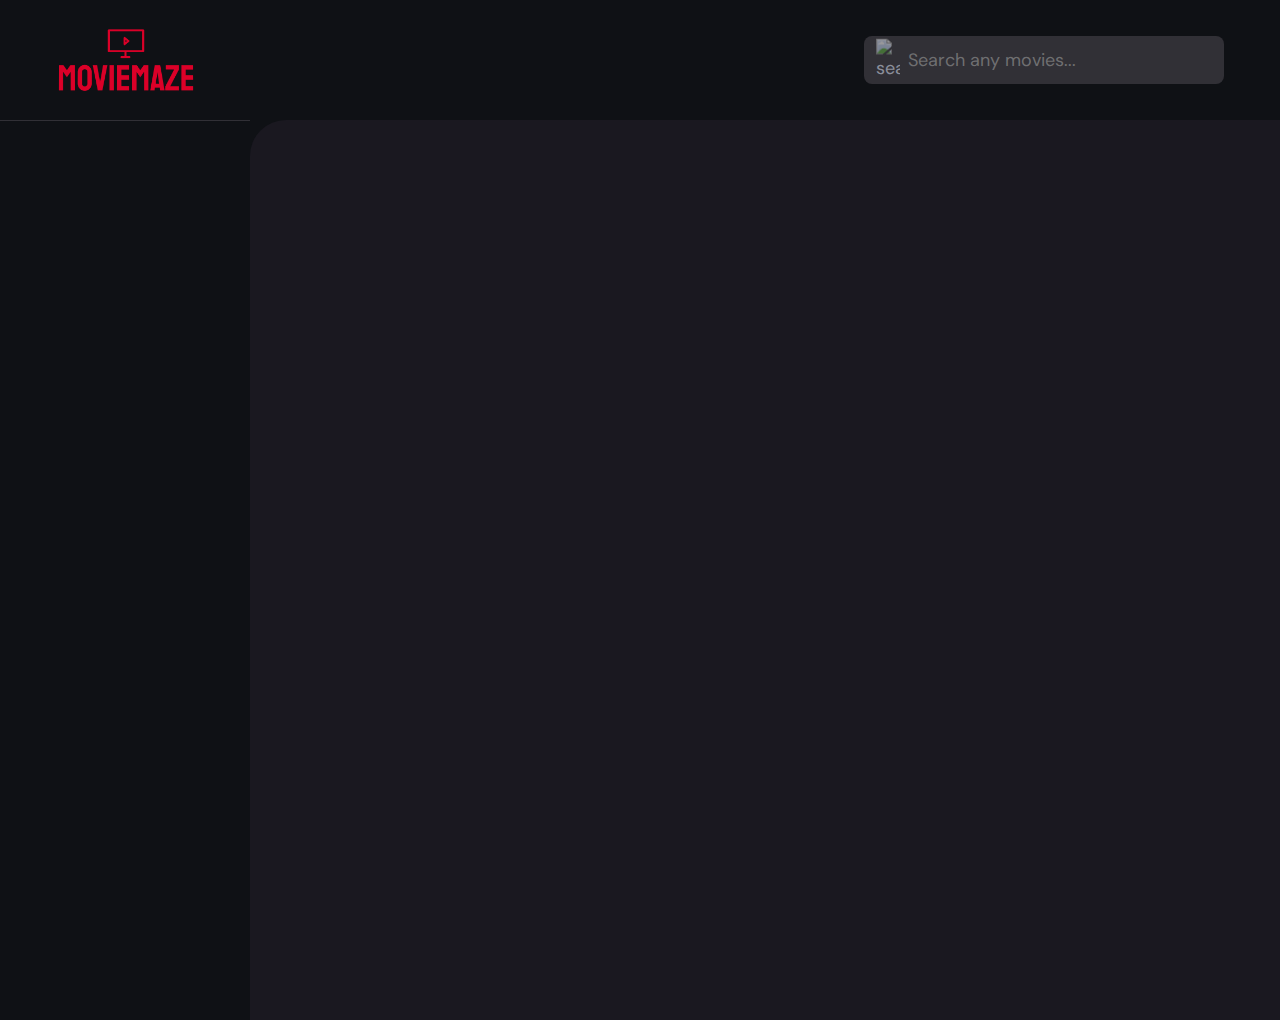
==== commit b3dc80e1: "Update detail.html" ====
--- a/detail.html
+++ b/detail.html
@@ -28,7 +28,7 @@
 
   <body>
     <!-- #HEADER -->
-    <header class="header">
+ <header class="header">
       <a href="./home.html" class="logo">
         <img
 
@@ -39,9 +39,11 @@
           alt="MovieMaze home"
         />
       </a>
+   
 
-      <div class="search-box">
-        <div class="search-wrapper">
+
+      <div class="search-box" search-box>
+        <div class="search-wrapper" search-wrapper>
           <input
             type="text"
             name="search"
@@ -49,19 +51,18 @@
             placeholder="Search any movies..."
             autocomplete="off"
             class="search-field"
+            search-field
           />
-          <div class="loading-spinner">
-            <img
-              src="./assets/images/search.png"
-              width="24"
-              height="24"
-              alt="search"
-              class="leading-icon"
-            />
-          </div>
+          <img
+            src="./assets/images/search.png"
+            width="24"
+            height="24"
+            alt="search"
+            class="leading-icon"
+          />
         </div>
-    
-        <button class="search-btn">
+
+        <button class="search-btn" search-toggler>
           <img
             src="./assets/images/close.png"
             width="24"
@@ -70,8 +71,8 @@
           />
         </button>
       </div>
-    
-      <div class="search-toggle search-btn">
+
+      <div class="search-btn" search-toggler menu-close>
         <img
           src="./assets/images/search.png"
           width="24"
@@ -79,8 +80,8 @@
           alt="open search box"
         />
       </div>
-    
-      <button class="menu-btn menu-toggle">
+
+      <button class="menu-btn" menu-btn menu-toggler>
         <img
           src="./assets/images/menu.png"
           width="24"
--- a/assets/css/style.css
+++ b/assets/css/style.css
@@ -517,6 +517,11 @@
 .movie-card {
   width: 200px;
 }
+.movie-card:hover {
+  transform: scale(1.05);
+  box-shadow: 0 4px 6px rgba(250, 183, 0, 0.8);
+  transition: transform 0.3s, box-shadow 0.3s, border-color 0.3s;
+}
 
 .movie-card .poster-box {
   width: 200px;
